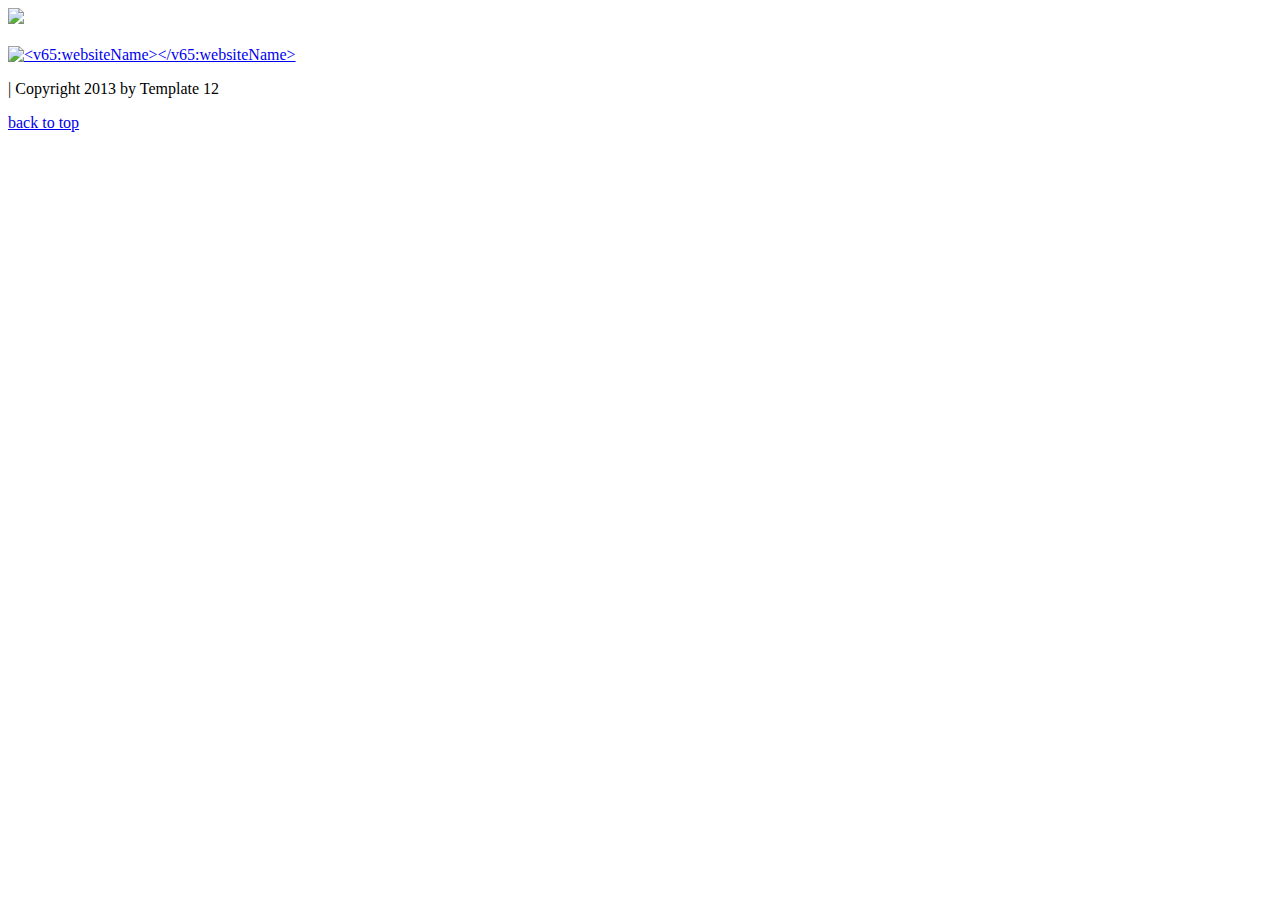
==== www/v65html/cart.htm @ 0e27a41a "Finalized all content" ====
<!DOCTYPE html>

<html>
<head>
  
	<meta charset="utf-8">
	
	<v65:metaTags></v65:metaTags>
	
	<meta name="viewport" content="user-scalable=no, width=device-width, initial-scale=1.0, maximum-scale=1.0" />
    
	<link rel="Shortcut Icon" href="/favicon.ico" type="image/x-icon">
	<link rel="apple-touch-icon" href="/apple-touch-icon.png"/>
	<link rel="stylesheet" href="/assets/css/jquery.sidr.dark.css">
        
	<!--//Vin65 QuickLaunch//-->
	<script type="text/javascript">
		var qlCode='vin65template1:vin65cloud';
		var qlLayoutType='Homepage';
	</script>
	<script type="text/javascript" src="http://quicklaunch.vin65.com/quicklaunch.js"></script>
	<!--//Vin65 QuickLaunch//-->   
	
	<v65:css files="/assets/nivo/nivo-slider.css,/assets/css/screen.min.css">
	<!--[if IE 8]><v65:css files="/assets/css/ie8.css"><![endif]-->
	<!--//Respond.js is a polyfill so  media queries work on IE8 and older browers//-->  
	<!--[if lt IE 9]>
		<script src="/assets/js/html5shiv.js"></script>
		<script src="/assets/js/html5shiv-printshiv.js"></script>
	<![endif]-->
	<script src="/assets/js/respond.min.js"></script>
	
</head>
<body>

	<!--header-->
	<div class="outer">
		<header class="container v65-group">
			<!--user-tools-->
				<div id="user-tools">
					<div id="mobile-header">
			   			<a id="responsive-menu-button" href="#sidr-main"><img src="/assets/images/mobileIcon.png"/></a>
					</div>	
					<v65:modalCart></v65:modalCart>	
					<v65:login></v65:login>
				</div>
			<!--/user-tools-->
			<div class="spacer">&nbsp;</div>
					
			<!--logo-->
			<a href="/" accesskey="h" class="logo"><img src="../assets/images/logo.png" alt="<v65:websiteName></v65:websiteName>"></a>
			<!--/logo-->
					
			<nav>
				<v65:layoutHeaderNav depth="2"></v65:layoutHeaderNav>
			</nav>
		</header>
	</div>
	<!--/header-->

	<!--Banner-->
	<div class="bannerInterior">
	</div>
	<!--/banner-->
	
	<!--Upper Content-->
	<div class="outer">
		<section class="container v65-group">
			<div class="contentWide">
				<v65:mainContent></v65:mainContent>
			</div>
		</section>
	</div>
	<!--/Upper Content-->
	
	<!--footerUpper-->
	<div class="footerUpper">
		<div class="outer">
			<section class="container v65-group">
				<div class="left">
					<v65:pods location="Contact Us"></v65:pods>
				</div>
				<div class="right">
					<v65:pods location="Social Title" type="Title"></v65:pods>
					<ul><v65:contentblock group="Social Icons"></v65:contentblock></ul>
					<v65:subscribe contactType="Newsletter"></v65:subscribe>
				</div>	
			</section>
		</div>
	</div>
	<!--/footerUpper-->

	<!--FooterMenu-->
		<div class="footerLower">
			<div class="outer">	
				<footer class="container v65-group">
					<div class="footerLeft">
						<v65:layoutFooterNav></v65:layoutFooterNav>
						<p class="accolade">
							<v65:vin65Accolade></v65:vin65Accolade> | Copyright 2013 by Template 12
						</p>
					</div>
					<div class="footerRight">
						<a class="backToTop" href="#">back to top</a>
					</div>
				</footer>
			</div>
		</div>
	<!--/FooterMenu-->

<!--//Vin65 QuickLaunchFooter//-->
<script src="http://assets.vin65.com/js/vin65Footer.js" type="text/javascript"></script>     
<!--//Vin65 QuickLaunchFooter//-->
<script src="/assets/js/jquery.sidr.min.js"></script>
<v65:js files="/assets/js/scripts.js,/assets/nivo/jquery.nivo.slider.pack.js">

<script>
	$('#responsive-menu-button').sidr({
      name: 'sidr-main',
      source: 'nav'
    });
</script>

</body>
</html>
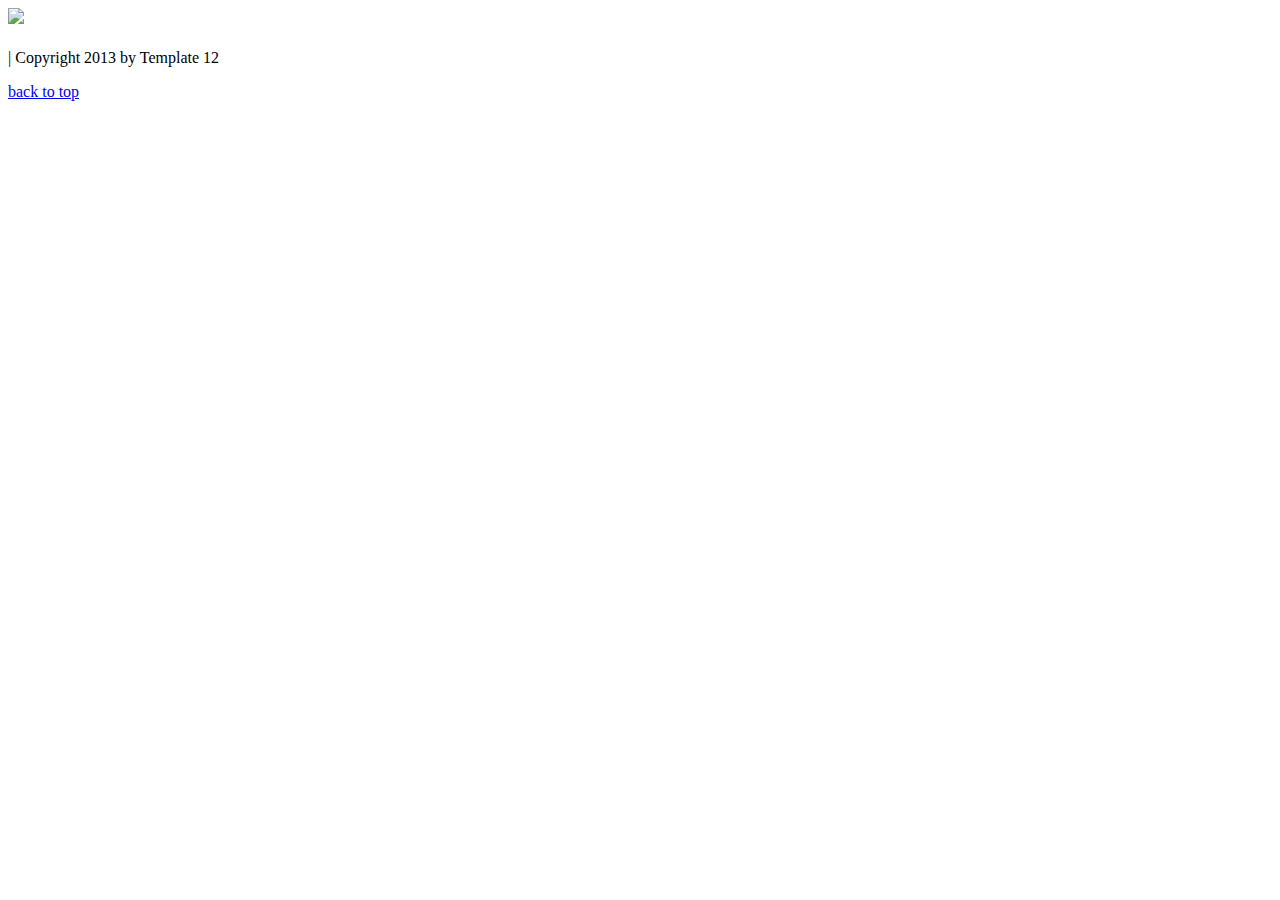
==== commit 088f413b: "Updated Banner" ====
--- a/www/v65html/cart.htm
+++ b/www/v65html/cart.htm
@@ -14,49 +14,37 @@
 	<link rel="stylesheet" href="/assets/css/jquery.sidr.dark.css">
         
 	<!--//Vin65 QuickLaunch//-->
-	<script type="text/javascript">
-		var qlCode='vin65template1:vin65cloud';
-		var qlLayoutType='Homepage';
-	</script>
 	<script type="text/javascript" src="http://quicklaunch.vin65.com/quicklaunch.js"></script>
 	<!--//Vin65 QuickLaunch//-->   
 	
 	<v65:css files="/assets/nivo/nivo-slider.css,/assets/css/screen.min.css">
-	<!--[if IE 8]><v65:css files="/assets/css/ie8.css"><![endif]-->
-	<!--//Respond.js is a polyfill so  media queries work on IE8 and older browers//-->  
 	<!--[if lt IE 9]>
-		<script src="/assets/js/html5shiv.js"></script>
-		<script src="/assets/js/html5shiv-printshiv.js"></script>
+		<v65:js files="/assets/js/html5shiv-printshiv.js"></v65:js>
 	<![endif]-->
-	<script src="/assets/js/respond.min.js"></script>
+	<!-- Respond.js is a polyfill so  media queries work on IE8 and older browers -->
+	<v65:js files="/assets/js/respond.min.js"></v65:js>
 	
 </head>
 <body>
 
-	<!--header-->
-	<div class="outer">
-		<header class="container v65-group">
-			<!--user-tools-->
-				<div id="user-tools">
-					<div id="mobile-header">
-			   			<a id="responsive-menu-button" href="#sidr-main"><img src="/assets/images/mobileIcon.png"/></a>
-					</div>	
-					<v65:modalCart></v65:modalCart>	
-					<v65:login></v65:login>
-				</div>
-			<!--/user-tools-->
-			<div class="spacer">&nbsp;</div>
-					
-			<!--logo-->
-			<a href="/" accesskey="h" class="logo"><img src="../assets/images/logo.png" alt="<v65:websiteName></v65:websiteName>"></a>
-			<!--/logo-->
-					
-			<nav>
-				<v65:layoutHeaderNav depth="2"></v65:layoutHeaderNav>
-			</nav>
-		</header>
-	</div>
-	<!--/header-->
+	<header class="container v65-group">
+		<div id="user-tools">
+			<div id="mobile-header">
+				<a id="responsive-menu-button" href="#sidr-main"><img src="/assets/images/mobileIcon.png"/></a>
+			</div>	
+			<v65:modalCart></v65:modalCart>	
+			<v65:login></v65:login>
+		</div><!--/user-tools-->
+		<!-- <div class="spacer">&nbsp;</div> -->
+
+		 <h1 class="hideText logo"><a href="/" accesskey="h"><v65:websiteName></v65:websiteName></a></h1><!--/logo -->
+				
+		<!-- <a href="/" accesskey="h" class="logo"><img src="../assets/images/logo.png" alt="<v65:websiteName></v65:websiteName>"></a> -->
+				
+		<nav>
+			<v65:layoutHeaderNav depth="2"></v65:layoutHeaderNav>
+		</nav>
+	</header>
 
 	<!--Banner-->
 	<div class="bannerInterior">
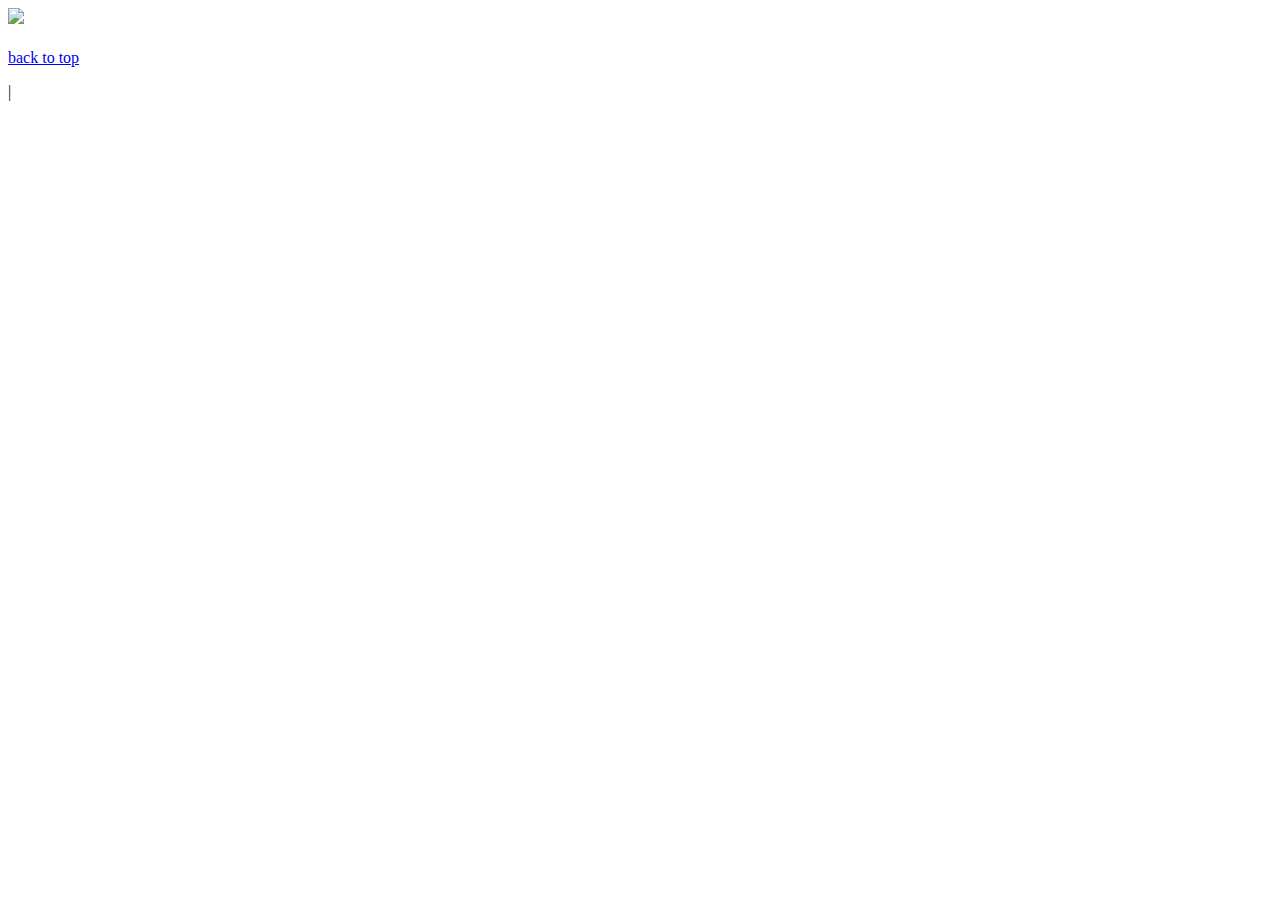
==== commit af095346: "Refactored page layouts" ====
--- a/www/v65html/cart.htm
+++ b/www/v65html/cart.htm
@@ -46,68 +46,46 @@
 		</nav>
 	</header>
 
-	<!--Banner-->
 	<div class="bannerInterior">
-	</div>
-	<!--/banner-->
+	</div><!--/banner-->
 	
-	<!--Upper Content-->
-	<div class="outer">
-		<section class="container v65-group">
-			<div class="contentWide">
-				<v65:mainContent></v65:mainContent>
-			</div>
-		</section>
-	</div>
-	<!--/Upper Content-->
+	<section class="container v65-group">
+		<div class="contentWide">
+			<v65:mainContent></v65:mainContent>
+		</div>
+	</section><!--/Upper Content-->
 	
-	<!--footerUpper-->
-	<div class="footerUpper">
-		<div class="outer">
-			<section class="container v65-group">
-				<div class="left">
-					<v65:pods location="Contact Us"></v65:pods>
-				</div>
-				<div class="right">
-					<v65:pods location="Social Title" type="Title"></v65:pods>
-					<ul><v65:contentblock group="Social Icons"></v65:contentblock></ul>
-					<v65:subscribe contactType="Newsletter"></v65:subscribe>
-				</div>	
-			</section>
-		</div>
-	</div>
-	<!--/footerUpper-->
+	<footer>
+			<div class="footerUpper">
+				<section class="container v65-group">
+					<div class="left">
+						<v65:pods location="Contact Us"></v65:pods>
+					</div>
+					<div class="right">
+						<v65:pods location="Social Title" type="Title"></v65:pods>
+						<ul><v65:contentblock group="Social Icons"></v65:contentblock></ul>
+						<v65:subscribe contactType="Newsletter"></v65:subscribe>
+					</div>	
+				</section>
+			</div><!--/footerUpper-->
+			
+			<div class="footerLower">
+				<section class="container v65-group">
+					<a class="backToTop hideText" href="#">back to top</a>
+					<v65:layoutFooterNav></v65:layoutFooterNav>
+					<p class="accolade">
+						<v65:vin65Accolade></v65:vin65Accolade> | <v65:copyright></v65:copyright>
+					</p>
+				</section>
+			</div><!--/footerLower-->
+		</footer>
+		
 
-	<!--FooterMenu-->
-		<div class="footerLower">
-			<div class="outer">	
-				<footer class="container v65-group">
-					<div class="footerLeft">
-						<v65:layoutFooterNav></v65:layoutFooterNav>
-						<p class="accolade">
-							<v65:vin65Accolade></v65:vin65Accolade> | Copyright 2013 by Template 12
-						</p>
-					</div>
-					<div class="footerRight">
-						<a class="backToTop" href="#">back to top</a>
-					</div>
-				</footer>
-			</div>
-		</div>
-	<!--/FooterMenu-->
+		<v65:js files="/assets/js/scripts.js,/assets/nivo/jquery.nivo.slider.pack.js,/assets/js/jquery.sidr.min.js">
 
-<!--//Vin65 QuickLaunchFooter//-->
-<script src="http://assets.vin65.com/js/vin65Footer.js" type="text/javascript"></script>     
-<!--//Vin65 QuickLaunchFooter//-->
-<script src="/assets/js/jquery.sidr.min.js"></script>
-<v65:js files="/assets/js/scripts.js,/assets/nivo/jquery.nivo.slider.pack.js">
+		<!--//Vin65 QuickLaunchFooter//-->
+		<script src="http://assets.vin65.com/js/vin65Footer.js" type="text/javascript"></script>     
+		<!--//Vin65 QuickLaunchFooter//-->
 
-<script>
-	$('#responsive-menu-button').sidr({
-      name: 'sidr-main',
-      source: 'nav'
-    });
-</script>
-
-</body>
-</html>+	</body>
+	</html>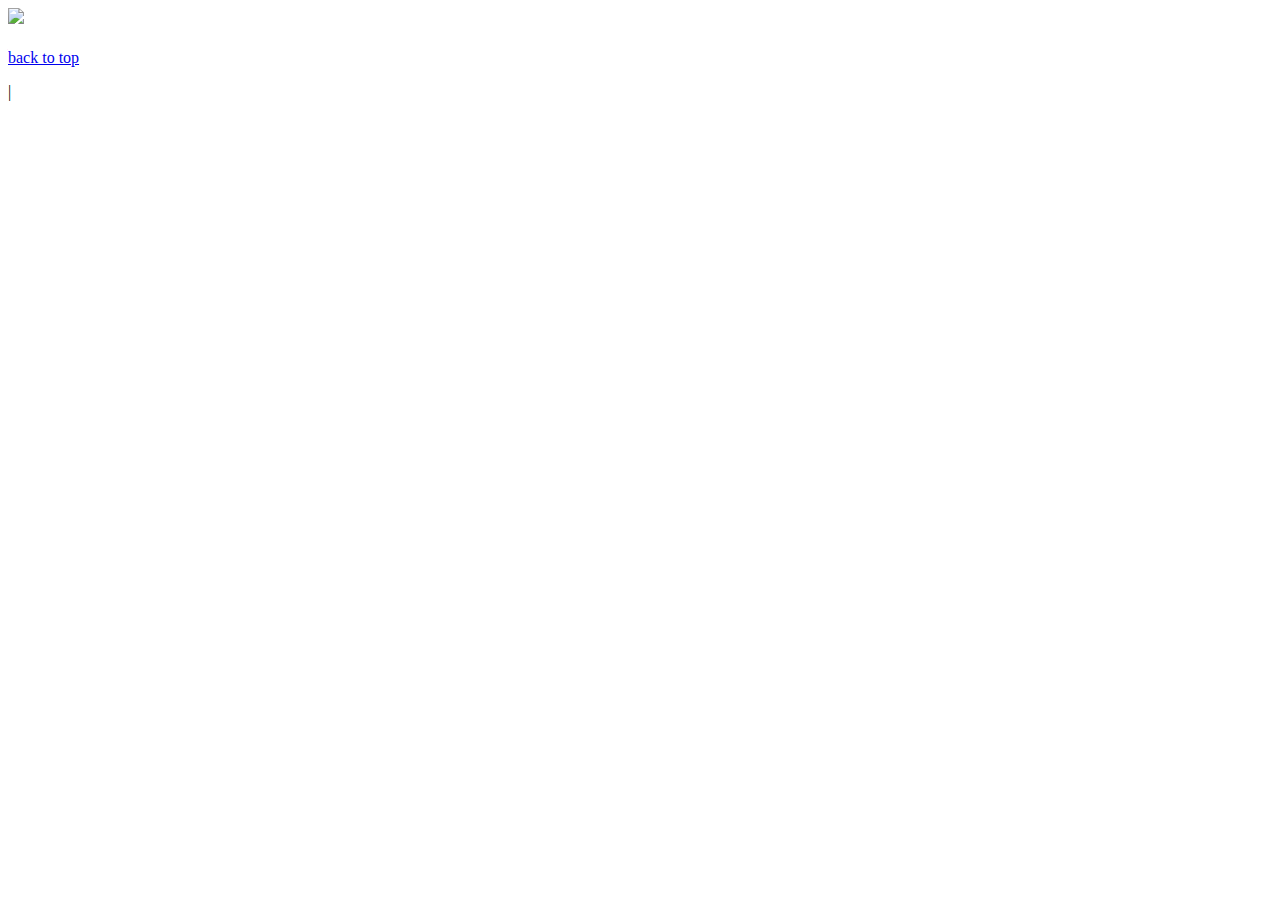
==== commit 9cf930fc: "Hardcode social media" ====
--- a/www/v65html/cart.htm
+++ b/www/v65html/cart.htm
@@ -56,29 +56,29 @@
 	</section><!--/Upper Content-->
 	
 	<footer>
-			<div class="footerUpper">
-				<section class="container v65-group">
-					<div class="left">
-						<v65:pods location="Contact Us"></v65:pods>
-					</div>
-					<div class="right">
-						<v65:pods location="Social Title" type="Title"></v65:pods>
-						<ul><v65:contentblock group="Social Icons"></v65:contentblock></ul>
-						<v65:subscribe contactType="Newsletter"></v65:subscribe>
-					</div>	
-				</section>
-			</div><!--/footerUpper-->
-			
-			<div class="footerLower">
-				<section class="container v65-group">
-					<a class="backToTop hideText" href="#">back to top</a>
-					<v65:layoutFooterNav></v65:layoutFooterNav>
-					<p class="accolade">
-						<v65:vin65Accolade></v65:vin65Accolade> | <v65:copyright></v65:copyright>
-					</p>
-				</section>
-			</div><!--/footerLower-->
-		</footer>
+		<div class="footerUpper">
+			<section class="container v65-group">
+				<div class="left">
+					<v65:pods location="Contact Us"></v65:pods>
+				</div>
+				<div class="right">
+					<v65:pods location="Social Title" type="Title"></v65:pods>
+					<ul><v65:customFile file="/v65html/_social.html"></v65:customFile></ul>
+					<v65:subscribe contactType="Newsletter"></v65:subscribe>
+				</div>	
+			</section>
+		</div><!--/footerUpper-->
+		
+		<div class="footerLower">
+			<section class="container v65-group">
+				<a class="backToTop hideText" href="#">back to top</a>
+				<v65:layoutFooterNav></v65:layoutFooterNav>
+				<p class="accolade">
+					<v65:vin65Accolade></v65:vin65Accolade> | <v65:copyright></v65:copyright>
+				</p>
+			</section>
+		</div><!--/footerLower-->
+	</footer>
 		
 
 		<v65:js files="/assets/js/scripts.js,/assets/nivo/jquery.nivo.slider.pack.js,/assets/js/jquery.sidr.min.js">
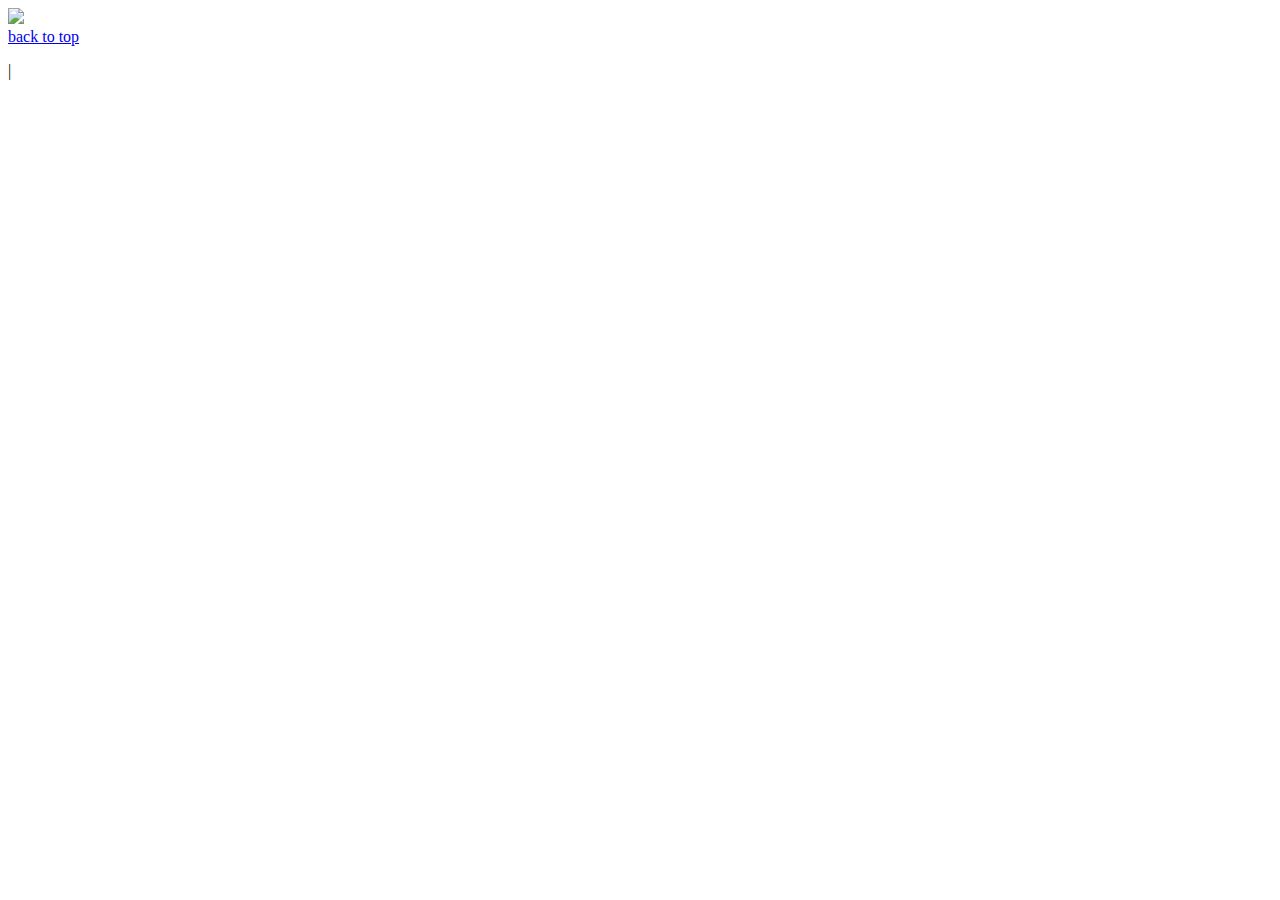
==== commit 0c9a8a0d: "Update for user upload tools" ====
--- a/www/v65html/cart.htm
+++ b/www/v65html/cart.htm
@@ -32,12 +32,10 @@
 			<div id="mobile-header">
 				<a id="responsive-menu-button" href="#sidr-main"><img src="/assets/images/mobileIcon.png"/></a>
 			</div>	
-			<v65:modalCart></v65:modalCart>	
-			<v65:login></v65:login>
 		</div><!--/user-tools-->
 		<!-- <div class="spacer">&nbsp;</div> -->
 
-		 <h1 class="hideText logo"><a href="/" accesskey="h"><v65:websiteName></v65:websiteName></a></h1><!--/logo -->
+		<v65:logo></v65:logo>
 				
 		<!-- <a href="/" accesskey="h" class="logo"><img src="../assets/images/logo.png" alt="<v65:websiteName></v65:websiteName>"></a> -->
 				
@@ -63,7 +61,7 @@
 				</div>
 				<div class="right">
 					<v65:pods location="Social Title" type="Title"></v65:pods>
-					<ul><v65:customFile file="/v65html/_social.html"></v65:customFile></ul>
+					<v65:socialMediaLinks></v65:socialMediaLinks>
 					<v65:subscribe contactType="Newsletter"></v65:subscribe>
 				</div>	
 			</section>
@@ -73,6 +71,9 @@
 			<section class="container v65-group">
 				<a class="backToTop hideText" href="#">back to top</a>
 				<v65:layoutFooterNav></v65:layoutFooterNav>
+				<p class="disclaimer">
+						<v65:footerInfo></v65:footerInfo>
+				</p>
 				<p class="accolade">
 					<v65:vin65Accolade></v65:vin65Accolade> | <v65:copyright></v65:copyright>
 				</p>
